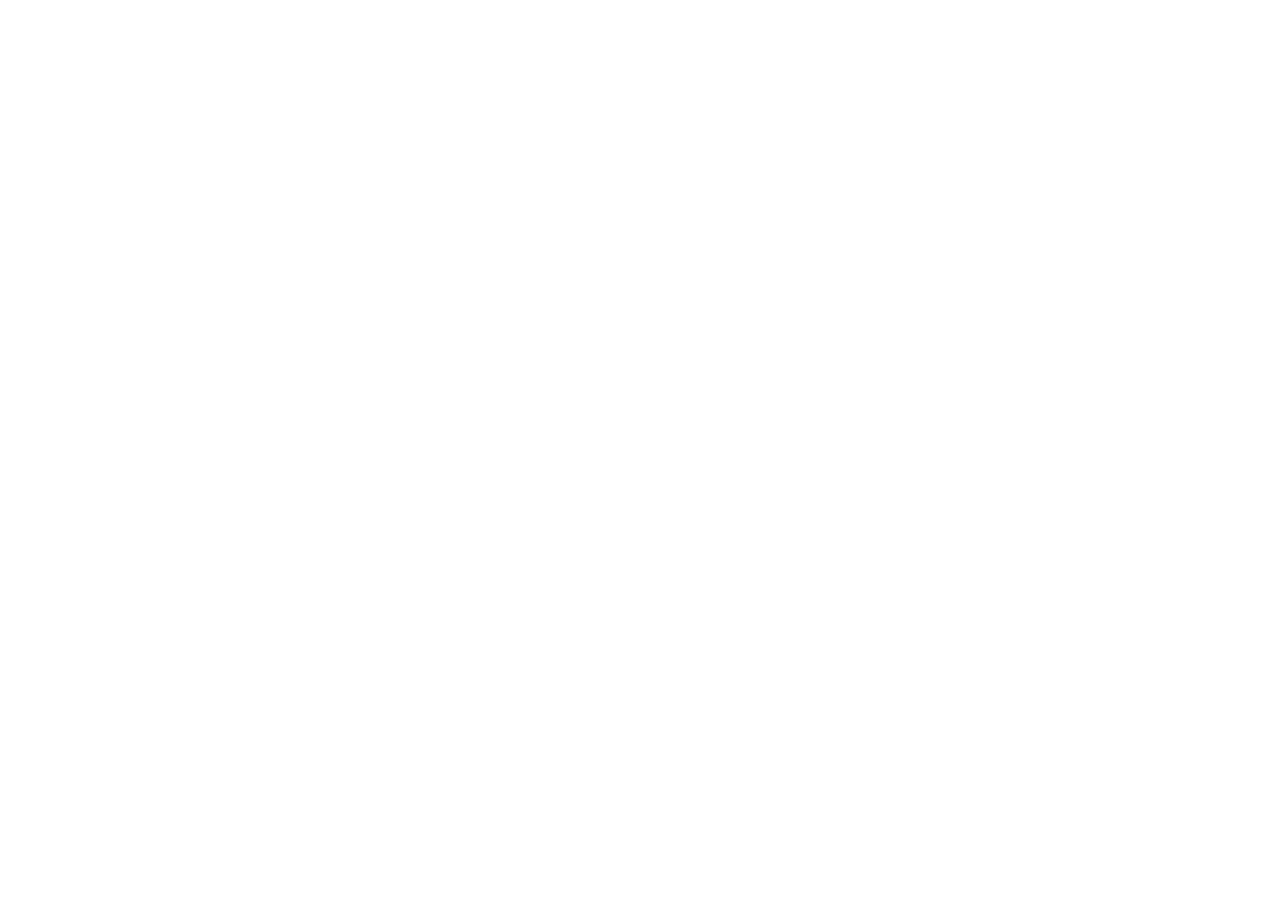
==== index.html @ 52cb2797 "index,404 error kod javitva" ====
<!DOCTYPE html>
<html lang="hu">
<head>
    <meta charset="UTF-8">
    <meta http-equiv="X-UA-Compatible" content="IE=edge">
    <meta name="viewport" content="width=device-width, initial-scale=1.0">
    <title>Webshop/Felhasználó</title>
    <script src="https://code.jquery.com/jquery-3.6.4.slim.min.js" integrity="sha256-a2yjHM4jnF9f54xUQakjZGaqYs/V1CYvWpoqZzC2/Bw=" crossorigin="anonymous"></script>
    <link href="https://cdn.jsdelivr.net/npm/bootstrap@5.2.3/dist/css/bootstrap.min.css" rel="stylesheet">
    <script src="https://cdn.jsdelivr.net/npm/bootstrap@5.2.3/dist/js/bootstrap.bundle.min.js"></script>
    <script src="../nav_bar.js"></script>

</head>
<body>
    <header></header>
    <nav>
    </nav>
    <article></article>
    <footer></footer>
</body>
</html>
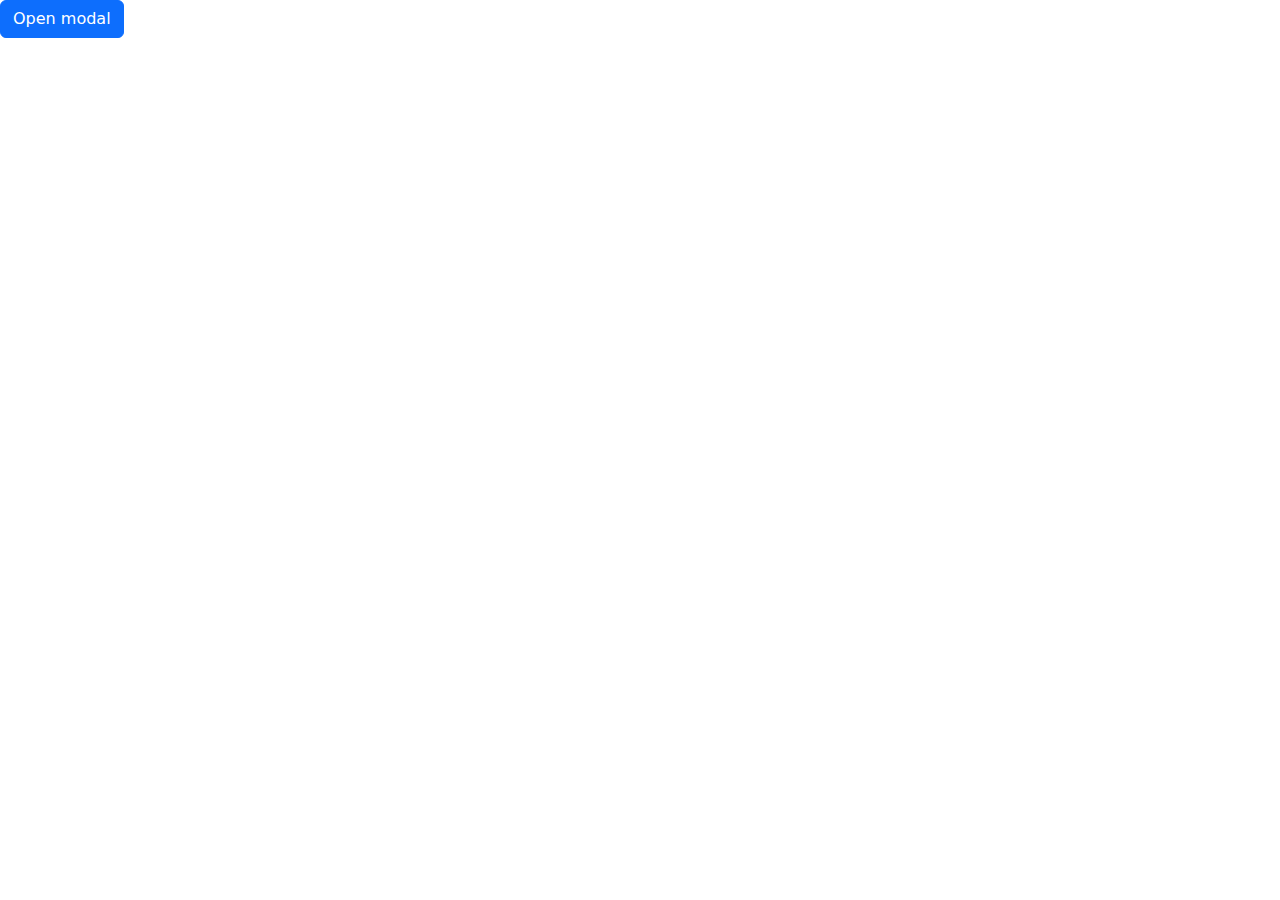
==== commit 9bd64e24: "Át irás kell, ez az bugolatlan verzio online részre" ====
--- a/index.html
+++ b/index.html
@@ -8,7 +8,8 @@
     <script src="https://code.jquery.com/jquery-3.6.4.slim.min.js" integrity="sha256-a2yjHM4jnF9f54xUQakjZGaqYs/V1CYvWpoqZzC2/Bw=" crossorigin="anonymous"></script>
     <link href="https://cdn.jsdelivr.net/npm/bootstrap@5.2.3/dist/css/bootstrap.min.css" rel="stylesheet">
     <script src="https://cdn.jsdelivr.net/npm/bootstrap@5.2.3/dist/js/bootstrap.bundle.min.js"></script>
-    <script src="../nav_bar.js"></script>
+    <!-- <script src="nav_bar.js"></script> -->
+    <script src="index.js" type="module"></script>
 
 </head>
 <body>
@@ -17,5 +18,27 @@
     </nav>
     <article></article>
     <footer></footer>
+    <button type="button" class="btn btn-primary" data-bs-toggle="modal" data-bs-target="#myModal">
+        Open modal
+      </button>
+    <div class="modal" id="myModal">
+        <div class="modal-dialog">
+          <div class="modal-content">
+      
+            <!-- Modal Header -->
+            <div class="modal-header">
+              <h4 class="modal-title">Modal Heading</h4>
+              <button type="button" class="btn-close" data-bs-dismiss="modal"></button>
+            </div>
+      
+            <!-- Modal body -->
+            <div class="modal-body">
+              Modal body..
+            </div>
+      
+            <!-- Modal footer -->
+            <div class="modal-footer">
+              <button type="button" class="btn btn-danger" data-bs-dismiss="modal">Close</button>
+            </div>
 </body>
 </html>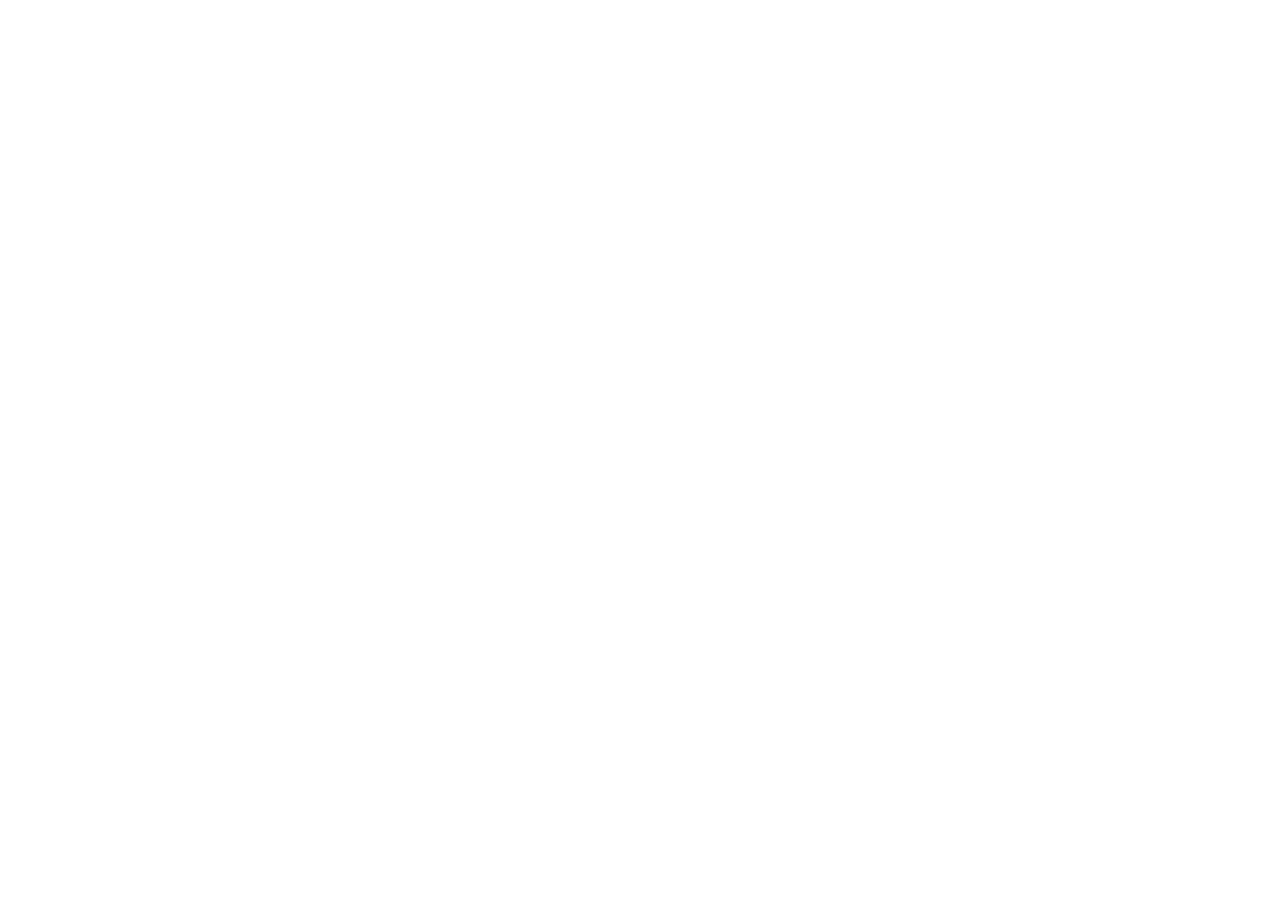
==== commit f62e7ea1: "össze fésult" ====
--- a/index.html
+++ b/index.html
@@ -18,27 +18,5 @@
     </nav>
     <article></article>
     <footer></footer>
-    <button type="button" class="btn btn-primary" data-bs-toggle="modal" data-bs-target="#myModal">
-        Open modal
-      </button>
-    <div class="modal" id="myModal">
-        <div class="modal-dialog">
-          <div class="modal-content">
-      
-            <!-- Modal Header -->
-            <div class="modal-header">
-              <h4 class="modal-title">Modal Heading</h4>
-              <button type="button" class="btn-close" data-bs-dismiss="modal"></button>
-            </div>
-      
-            <!-- Modal body -->
-            <div class="modal-body">
-              Modal body..
-            </div>
-      
-            <!-- Modal footer -->
-            <div class="modal-footer">
-              <button type="button" class="btn btn-danger" data-bs-dismiss="modal">Close</button>
-            </div>
 </body>
 </html>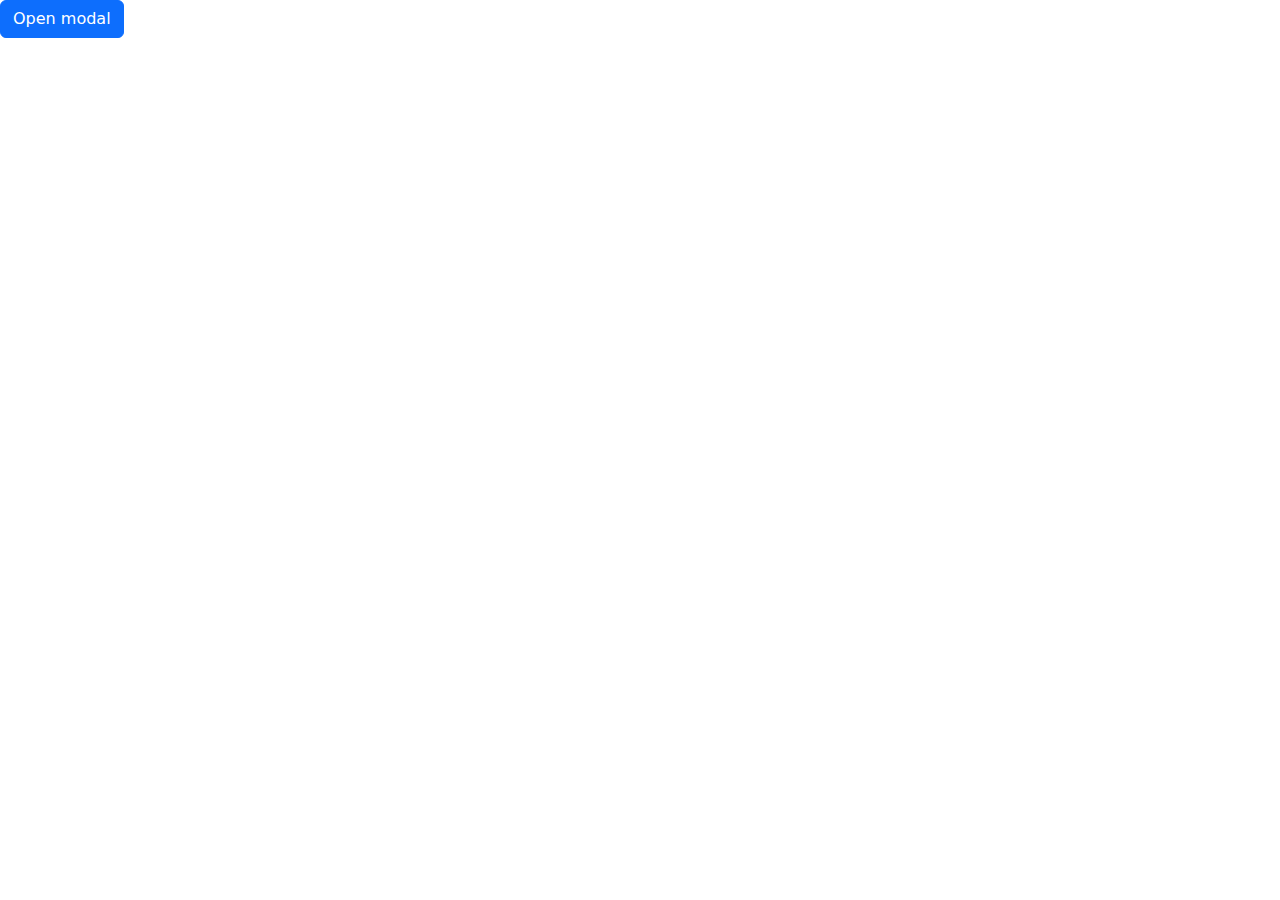
==== commit e37d0bf3: "fésult web" ====
--- a/index.html
+++ b/index.html
@@ -18,5 +18,27 @@
     </nav>
     <article></article>
     <footer></footer>
+    <button type="button" class="btn btn-primary" data-bs-toggle="modal" data-bs-target="#myModal">
+        Open modal
+      </button>
+    <div class="modal" id="myModal">
+        <div class="modal-dialog">
+          <div class="modal-content">
+      
+            <!-- Modal Header -->
+            <div class="modal-header">
+              <h4 class="modal-title">Modal Heading</h4>
+              <button type="button" class="btn-close" data-bs-dismiss="modal"></button>
+            </div>
+      
+            <!-- Modal body -->
+            <div class="modal-body">
+              Modal body..
+            </div>
+      
+            <!-- Modal footer -->
+            <div class="modal-footer">
+              <button type="button" class="btn btn-danger" data-bs-dismiss="modal">Close</button>
+            </div>
 </body>
 </html>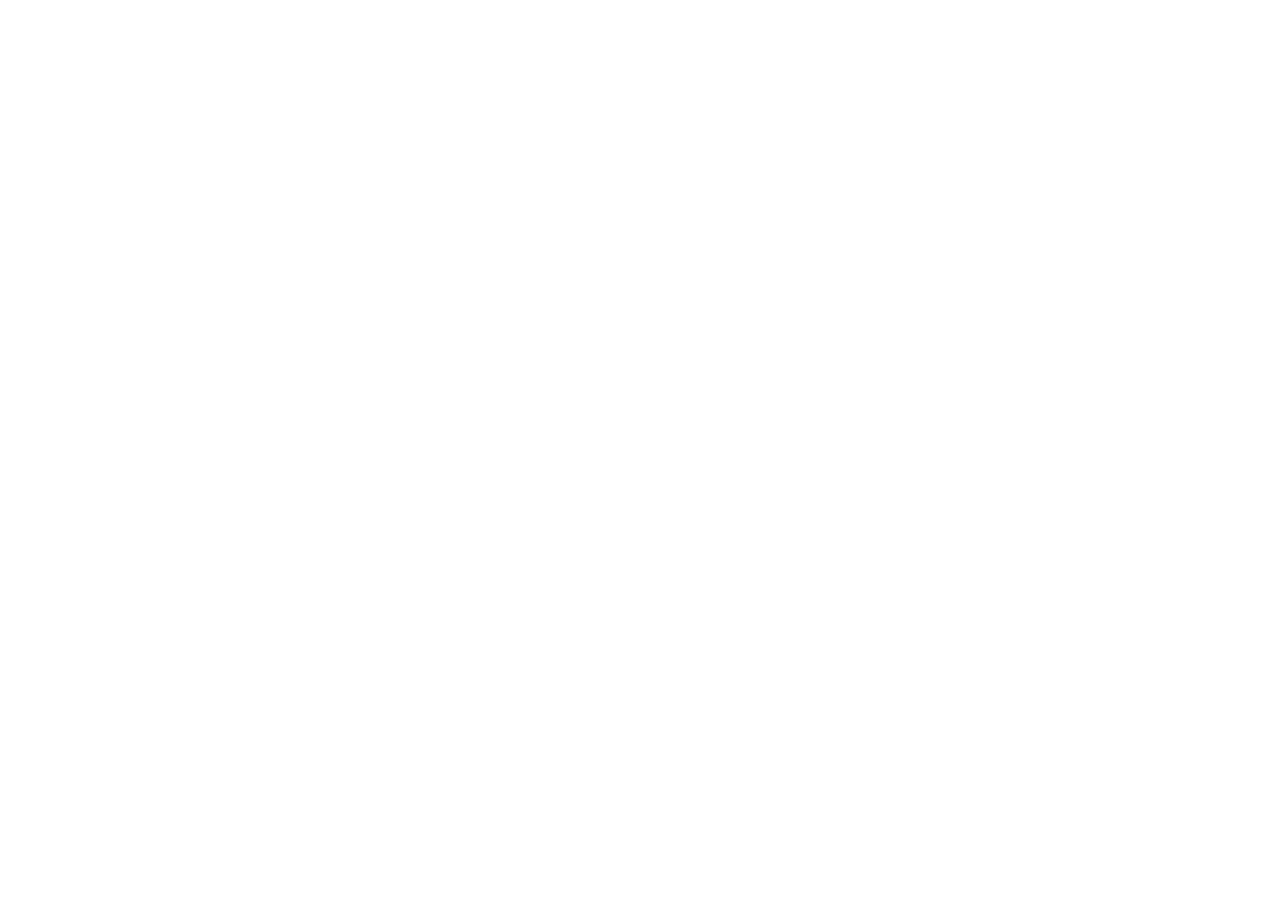
==== commit 8419618d: "proba 404" ====
--- a/index.html
+++ b/index.html
@@ -18,27 +18,5 @@
     </nav>
     <article></article>
     <footer></footer>
-    <button type="button" class="btn btn-primary" data-bs-toggle="modal" data-bs-target="#myModal">
-        Open modal
-      </button>
-    <div class="modal" id="myModal">
-        <div class="modal-dialog">
-          <div class="modal-content">
-      
-            <!-- Modal Header -->
-            <div class="modal-header">
-              <h4 class="modal-title">Modal Heading</h4>
-              <button type="button" class="btn-close" data-bs-dismiss="modal"></button>
-            </div>
-      
-            <!-- Modal body -->
-            <div class="modal-body">
-              Modal body..
-            </div>
-      
-            <!-- Modal footer -->
-            <div class="modal-footer">
-              <button type="button" class="btn btn-danger" data-bs-dismiss="modal">Close</button>
-            </div>
 </body>
 </html>